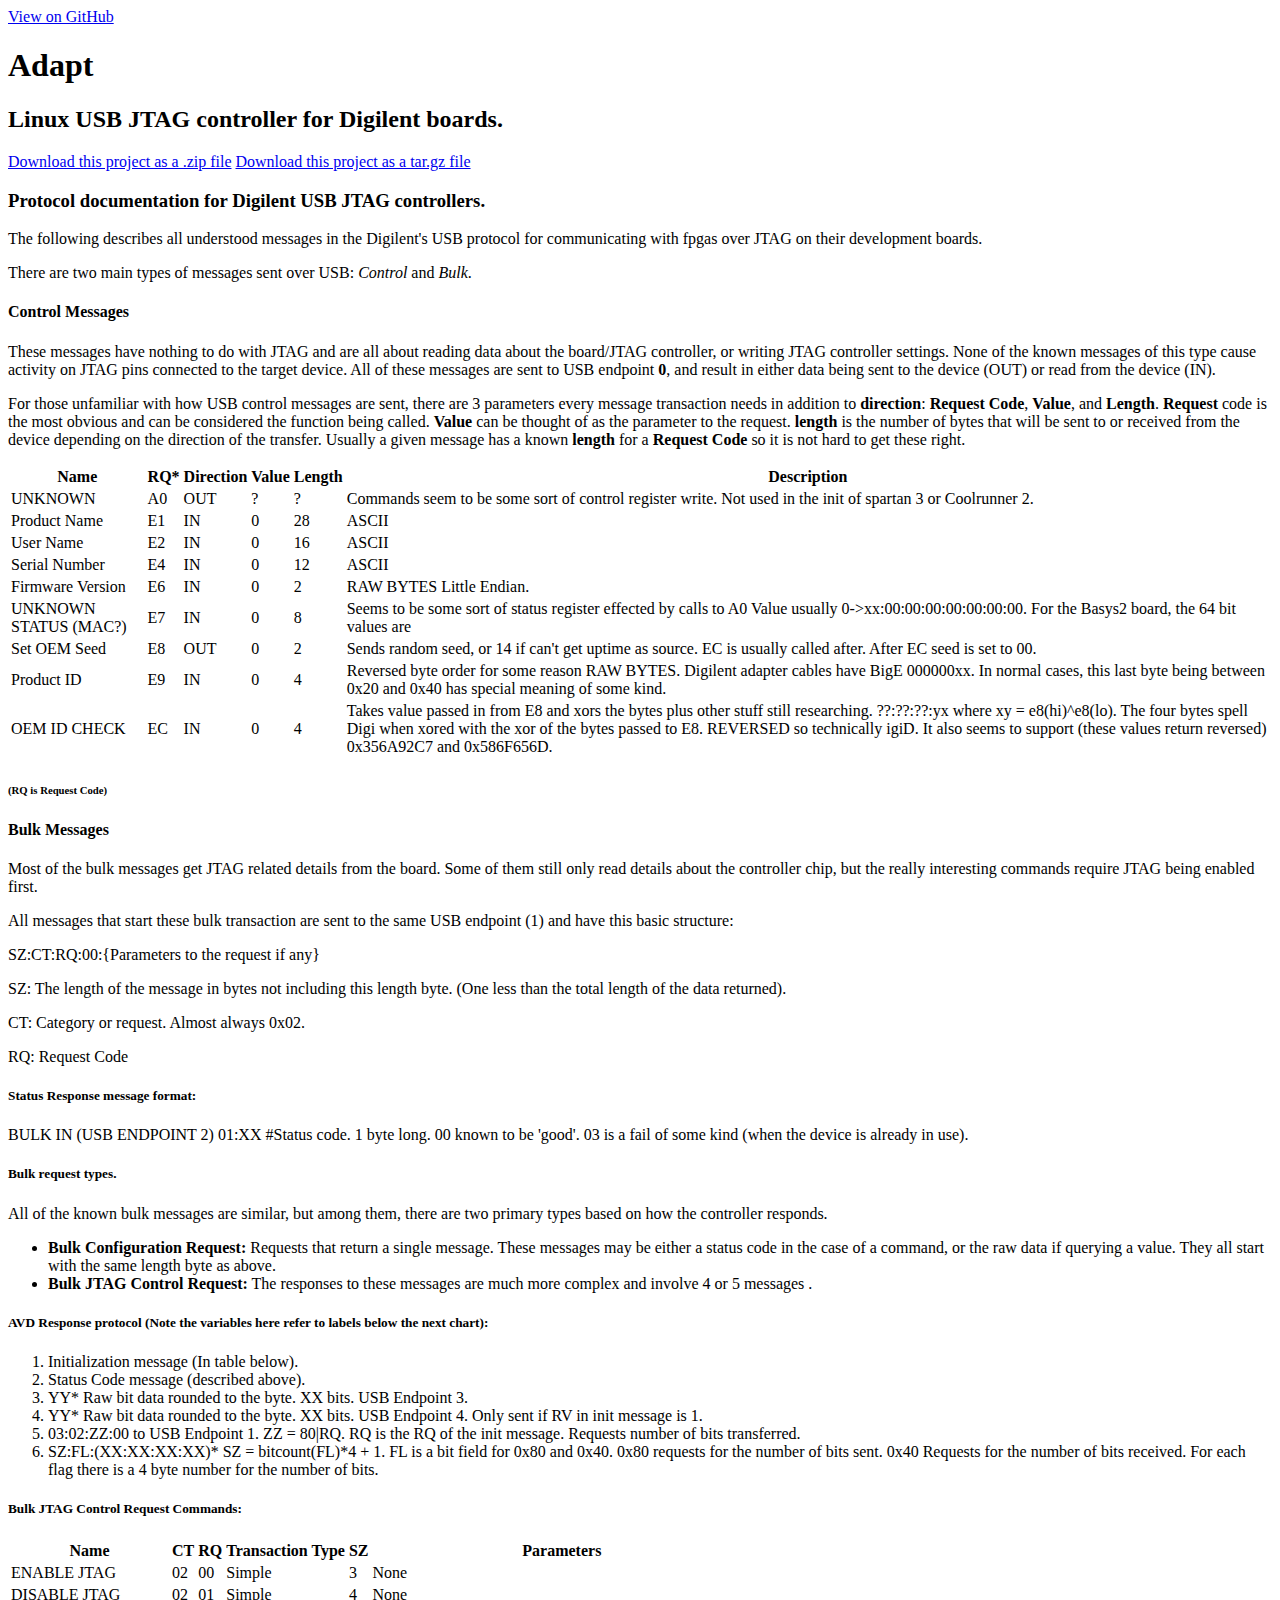
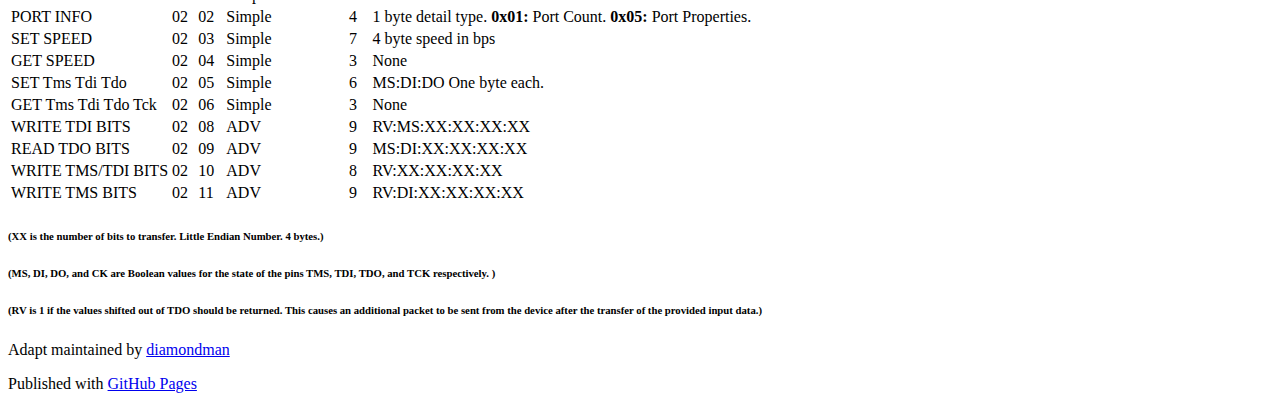
==== index.html @ ae6c01fd "Update index.html" ====
<!DOCTYPE html>
<html>

  <head>
    <meta charset='utf-8' />
    <meta http-equiv="X-UA-Compatible" content="chrome=1" />
    <meta name="description" content="Adapt : Linux USB JTAG controller for Digilent boards." />

    <link rel="stylesheet" type="text/css" media="screen" href="stylesheets/stylesheet.css">

    <title>Adapt</title>
  </head>

  <body>

    <!-- HEADER -->
    <div id="header_wrap" class="outer">
        <header class="inner">
          <a id="forkme_banner" href="https://github.com/diamondman/Adapt">View on GitHub</a>

          <h1 id="project_title">Adapt</h1>
          <h2 id="project_tagline">Linux USB JTAG controller for Digilent boards.</h2>

            <section id="downloads">
              <a class="zip_download_link" href="https://github.com/diamondman/Adapt/zipball/master">Download this project as a .zip file</a>
              <a class="tar_download_link" href="https://github.com/diamondman/Adapt/tarball/master">Download this project as a tar.gz file</a>
            </section>
        </header>
    </div>

    <!-- MAIN CONTENT -->
    <div id="main_content_wrap" class="outer">
      <section id="main_content" class="inner">
        <h3>
<a name="protocol-documentation-for-digilent-usb-jtag-controllers" class="anchor" href="#protocol-documentation-for-digilent-usb-jtag-controllers"><span class="octicon octicon-link"></span></a>Protocol documentation for Digilent USB JTAG controllers.</h3>

<p>The following describes all understood messages in the Digilent's USB protocol for communicating with fpgas over JTAG on their development boards.</p>

<p>There are two main types of messages sent over USB: <em>Control</em> and <em>Bulk</em>.</p>

<h4>
<a name="control-messages" class="anchor" href="#control-messages"><span class="octicon octicon-link"></span></a>Control Messages</h4>

<p>These messages have nothing to do with JTAG and are all about reading data about the board/JTAG controller, or writing JTAG controller settings. None of the known messages of this type cause activity on JTAG pins connected to the target device. All of these messages are sent to USB endpoint <strong>0</strong>, and result in either data being sent to the device (OUT) or read from the device (IN). </p>

<p>For those unfamiliar with how USB control messages are sent, there are 3 parameters every message transaction needs in addition to <strong>direction</strong>: <strong>Request Code</strong>, <strong>Value</strong>, and <strong>Length</strong>. <strong>Request</strong> code is the most obvious and can be considered the function being called. <strong>Value</strong> can be thought of as the parameter to the request. <strong>length</strong> is the number of bytes that will be sent to or received from the device depending on the direction of the transfer. Usually a given message has a known <strong>length</strong> for a <strong>Request Code</strong> so it is not hard to get these right.</p>

<table>
<thead><tr>
<th>Name</th>
<th>RQ*</th>
<th>Direction</th>
<th>Value</th>
<th>Length</th>
<th>Description</th>
</tr></thead>
<tbody>
<tr>
<td>UNKNOWN</td>
<td>A0</td>
<td>OUT</td>
<td>?</td>
<td>?</td>
<td>Commands seem to be some sort of control register write. Not used in the init of spartan 3 or Coolrunner 2.</td>
</tr>
<tr>
<td>Product Name</td>
<td>E1</td>
<td>IN</td>
<td>0</td>
<td>28</td>
<td>ASCII</td>
</tr>
<tr>
<td>User Name</td>
<td>E2</td>
<td>IN</td>
<td>0</td>
<td>16</td>
<td>ASCII</td>
</tr>
<tr>
<td>Serial Number</td>
<td>E4</td>
<td>IN</td>
<td>0</td>
<td>12</td>
<td>ASCII</td>
</tr>
<tr>
<td>Firmware Version</td>
<td>E6</td>
<td>IN</td>
<td>0</td>
<td>2</td>
<td>RAW BYTES Little Endian.</td>
</tr>
<tr>
<td>UNKNOWN STATUS (MAC?)</td>
<td>E7</td>
<td>IN</td>
<td>0</td>
<td>8</td>
<td>Seems to be some sort of status register effected by calls to A0 Value usually 0-&gt;xx:00:00:00:00:00:00:00. For the Basys2 board, the 64 bit values are</td>
</tr>
<tr>
<td>Set OEM Seed</td>
<td>E8</td>
<td>OUT</td>
<td>0</td>
<td>2</td>
<td>Sends random seed, or 14 if can't get uptime as source. EC is usually called after. After EC seed is set to 00.</td>
</tr>
<tr>
<td>Product ID</td>
<td>E9</td>
<td>IN</td>
<td>0</td>
<td>4</td>
<td>Reversed byte order for some reason RAW BYTES. Digilent adapter cables have BigE 000000xx. In normal cases, this last byte being between 0x20 and 0x40 has special meaning of some kind.</td>
</tr>
<tr>
<td>OEM ID CHECK</td>
<td>EC</td>
<td>IN</td>
<td>0</td>
<td>4</td>
<td>Takes value passed in from E8 and xors the bytes plus other stuff still researching. ??:??:??:yx where xy = e8(hi)^e8(lo). The four bytes spell Digi when xored with the xor of the bytes passed to E8. REVERSED so technically igiD. It also seems to support (these values return reversed) 0x356A92C7 and 0x586F656D.</td>
</tr>
</tbody>
</table><h6>
<a name="rq-is-request-code" class="anchor" href="#rq-is-request-code"><span class="octicon octicon-link"></span></a>(RQ is Request Code)</h6>

<h4>
<a name="bulk-messages" class="anchor" href="#bulk-messages"><span class="octicon octicon-link"></span></a>Bulk Messages</h4>

<p>Most of the bulk messages get JTAG related details from the board. Some of them still only read details about the controller chip, but the really interesting commands require JTAG being enabled first.</p>

<p>All messages that start these bulk transaction are sent to the same USB endpoint (1) and have this basic structure:</p>

<p>SZ:CT:RQ:00:{Parameters to the request if any}</p>

<p>SZ: The length of the message in bytes not including this length byte. (One less than the total length of the data returned).</p>

<p>CT: Category or request. Almost always 0x02.</p>

<p>RQ: Request Code</p>

<h5>
<a name="status-response-message-format" class="anchor" href="#status-response-message-format"><span class="octicon octicon-link"></span></a>Status Response message format:</h5>

<p>BULK IN (USB ENDPOINT 2) 01:XX #Status code. 1 byte long. 00 known to be 'good'. 03 is a fail of some kind (when the device is already in use).</p>

<h5>
<a name="bulk-request-types" class="anchor" href="#bulk-request-types"><span class="octicon octicon-link"></span></a>Bulk request types.</h5>

<p>All of the known bulk messages are similar, but among them, there are two primary types based on how the controller responds.</p>

<ul>
<li>
<strong>Bulk Configuration Request:</strong> Requests that return a single message. These messages may be either a status code in the case of a command, or the raw data if querying a value. They all start with the same length byte as above.</li>
<li>
<strong>Bulk JTAG Control Request:</strong> The responses to these messages are much more complex and involve 4 or 5 messages .</li>
</ul><h5>
<a name="avd-response-protocol-note-the-variables-here-refer-to-labels-below-the-next-chart" class="anchor" href="#avd-response-protocol-note-the-variables-here-refer-to-labels-below-the-next-chart"><span class="octicon octicon-link"></span></a>AVD Response protocol (Note the variables here refer to labels below the next chart):</h5>

<ol>
<li>Initialization message (In table below).</li>
<li>Status Code message (described above).</li>
<li>YY* Raw bit data rounded to the byte. XX bits. USB Endpoint 3.</li>
<li>YY* Raw bit data rounded to the byte. XX bits. USB Endpoint 4. Only sent if RV in init message is 1.</li>
<li>03:02:ZZ:00 to USB Endpoint 1. ZZ = 80|RQ. RQ is the RQ of the init message. Requests number of bits transferred.</li>
<li>SZ:FL:(XX:XX:XX:XX)* SZ = bitcount(FL)*4 + 1. FL is a bit field for 0x80 and 0x40. 0x80 requests for the number of bits sent. 0x40 Requests for the number of bits received. For each flag there is a 4 byte number for the number of bits.</li>
</ol><h5>
<a name="bulk-jtag-control-request-commands" class="anchor" href="#bulk-jtag-control-request-commands"><span class="octicon octicon-link"></span></a>Bulk JTAG Control Request Commands:</h5>

<table>
<thead><tr>
<th>Name</th>
<th>CT</th>
<th>RQ</th>
<th>Transaction Type</th>
<th>SZ</th>
<th>Parameters</th>
</tr></thead>
<tbody>
<tr>
<td>ENABLE JTAG</td>
<td>02</td>
<td>00</td>
<td>Simple</td>
<td>3</td>
<td>None</td>
</tr>
<tr>
<td>DISABLE JTAG</td>
<td>02</td>
<td>01</td>
<td>Simple</td>
<td>4</td>
<td>None</td>
</tr>
<tr>
<td>PORT INFO</td>
<td>02</td>
<td>02</td>
<td>Simple</td>
<td>4</td>
<td>1 byte detail type. <strong>0x01:</strong> Port Count. <strong>0x05:</strong> Port Properties.</td>
</tr>
<tr>
<td>SET SPEED</td>
<td>02</td>
<td>03</td>
<td>Simple</td>
<td>7</td>
<td>4 byte speed in bps</td>
</tr>
<tr>
<td>GET SPEED</td>
<td>02</td>
<td>04</td>
<td>Simple</td>
<td>3</td>
<td>None</td>
</tr>
<tr>
<td>SET Tms Tdi Tdo</td>
<td>02</td>
<td>05</td>
<td>Simple</td>
<td>6</td>
<td>MS:DI:DO One byte each.</td>
</tr>
<tr>
<td>GET Tms Tdi Tdo Tck</td>
<td>02</td>
<td>06</td>
<td>Simple</td>
<td>3</td>
<td>None</td>
</tr>
<tr>
<td>WRITE TDI BITS</td>
<td>02</td>
<td>08</td>
<td>ADV</td>
<td>9</td>
<td>RV:MS:XX:XX:XX:XX</td>
</tr>
<tr>
<td>READ TDO BITS</td>
<td>02</td>
<td>09</td>
<td>ADV</td>
<td>9</td>
<td>MS:DI:XX:XX:XX:XX</td>
</tr>
<tr>
<td>WRITE TMS/TDI BITS</td>
<td>02</td>
<td>10</td>
<td>ADV</td>
<td>8</td>
<td>RV:XX:XX:XX:XX</td>
</tr>
<tr>
<td>WRITE TMS BITS</td>
<td>02</td>
<td>11</td>
<td>ADV</td>
<td>9</td>
<td>RV:DI:XX:XX:XX:XX</td>
</tr>
</tbody>
</table><h6>
<a name="xx-is-the-number-of-bits-to-transfer-little-endian-number-4-bytes" class="anchor" href="#xx-is-the-number-of-bits-to-transfer-little-endian-number-4-bytes"><span class="octicon octicon-link"></span></a>(XX is the number of bits to transfer. Little Endian Number. 4 bytes.)</h6>

<h6>
<a name="ms-di-do-and-ck-are-boolean-values-for-the-state-of-the-pins-tms-tdi-tdo-and-tck-respectively-" class="anchor" href="#ms-di-do-and-ck-are-boolean-values-for-the-state-of-the-pins-tms-tdi-tdo-and-tck-respectively-"><span class="octicon octicon-link"></span></a>(MS, DI, DO, and CK are Boolean values for the state of the pins TMS, TDI, TDO, and TCK respectively. )</h6>

<h6>
<a name="rv-is-1-if-the-values-shifted-out-of-tdo-should-be-returned-this-causes-an-additional-packet-to-be-sent-from-the-device-after-the-transfer-of-the-provided-input-data" class="anchor" href="#rv-is-1-if-the-values-shifted-out-of-tdo-should-be-returned-this-causes-an-additional-packet-to-be-sent-from-the-device-after-the-transfer-of-the-provided-input-data"><span class="octicon octicon-link"></span></a>(RV is 1 if the values shifted out of TDO should be returned. This causes an additional packet to be sent from the device after the transfer of the provided input data.)</h6>
      </section>
    </div>

    <!-- FOOTER  -->
    <div id="footer_wrap" class="outer">
      <footer class="inner">
        <p class="copyright">Adapt maintained by <a href="https://github.com/diamondman">diamondman</a></p>
        <p>Published with <a href="http://pages.github.com">GitHub Pages</a></p>
      </footer>
    </div>

    

  </body>
</html>
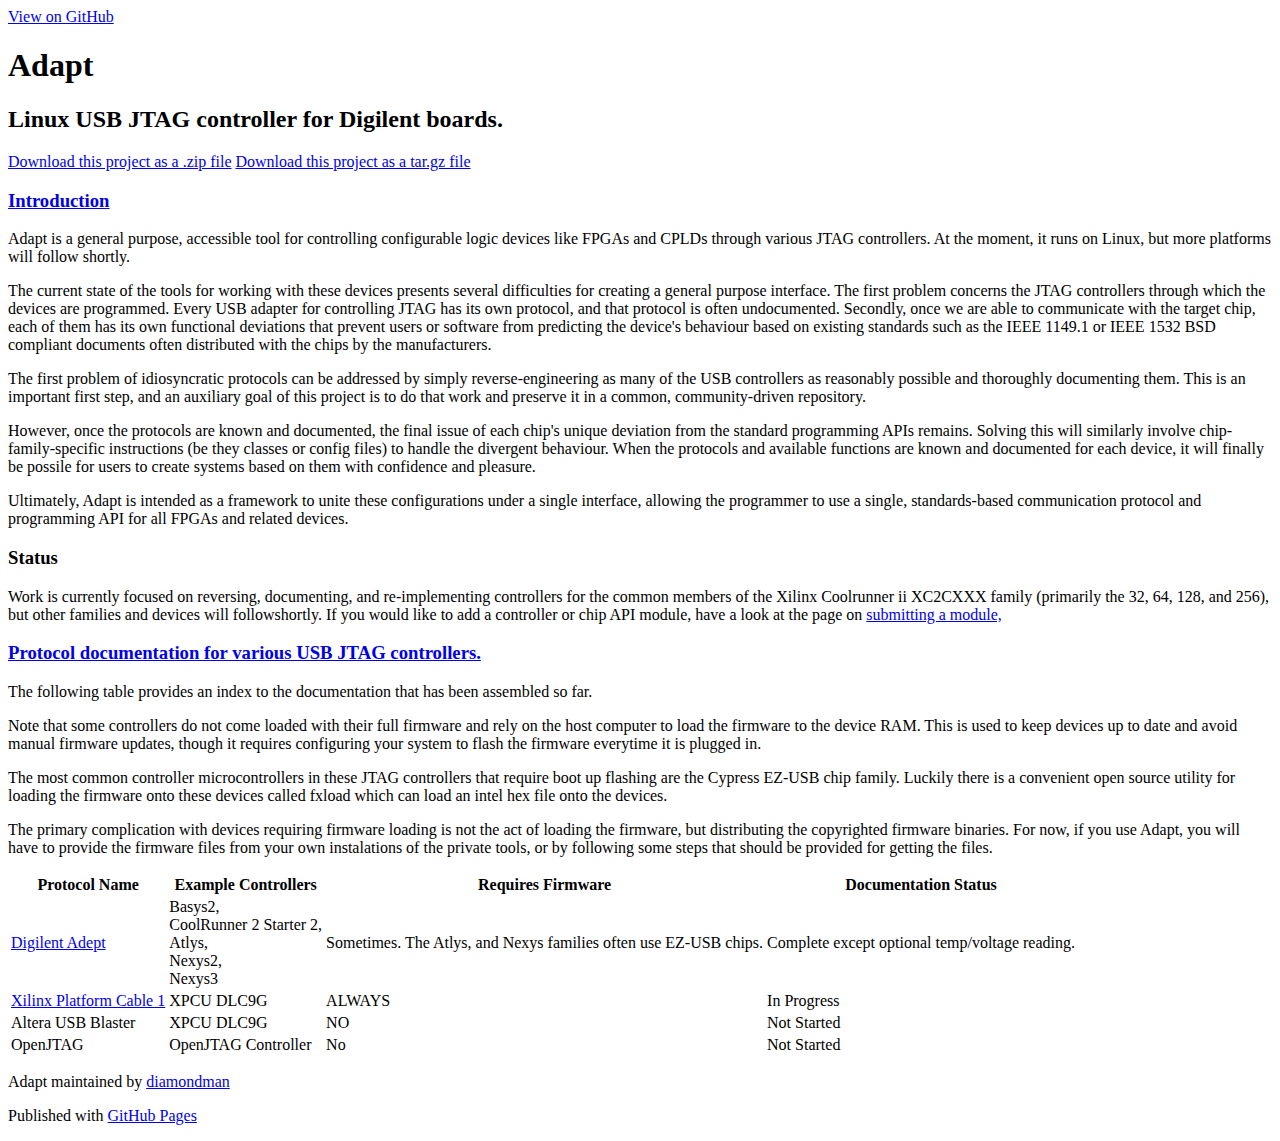
==== commit 4b45f945: "fix language in index.html. fixes #2" ====
--- a/index.html
+++ b/index.html
@@ -32,257 +32,69 @@
     <div id="main_content_wrap" class="outer">
       <section id="main_content" class="inner">
         <h3>
-<a name="protocol-documentation-for-digilent-usb-jtag-controllers" class="anchor" href="#protocol-documentation-for-digilent-usb-jtag-controllers"><span class="octicon octicon-link"></span></a>Protocol documentation for Digilent USB JTAG controllers.</h3>
+<a name="introduction" class="anchor" href="#introduction"><span class="octicon octicon-link">Introduction</span></a></h3>
+                <p>Adapt is a general purpose, accessible tool for controlling configurable logic devices like FPGAs and CPLDs through various JTAG controllers. At the moment, it runs on Linux, but more platforms will follow shortly.</p>
+                <p>The current state of the tools for working with these devices presents several difficulties for creating a general purpose interface. The first problem concerns the JTAG controllers through which the devices are programmed. Every USB adapter for controlling JTAG has its own protocol, and that protocol is often undocumented. Secondly, once we are able to communicate with the target chip, each of them has its own functional deviations that prevent users or software from predicting the device's behaviour based on existing standards such as the IEEE 1149.1 or IEEE 1532 BSD compliant documents often distributed with the chips by the manufacturers.</p>
+                <p>The first problem of idiosyncratic protocols can be addressed by simply reverse-engineering as many of the USB controllers as reasonably possible and thoroughly documenting them. This is an important first step, and an auxiliary goal of this project is to do that work and preserve it in a common, community-driven repository.</p>
+                <p>However, once the protocols are known and documented, the final issue of each chip's unique deviation from the standard programming APIs remains. Solving this will similarly involve chip-family-specific instructions (be they classes or config files) to handle the divergent behaviour. When the protocols and available functions are known and documented for each device, it will finally be possile for users to create systems based on them with confidence and pleasure.</p>
+                <p>Ultimately, Adapt is intended as a framework to unite these configurations under a single interface, allowing the programmer to use a single, standards-based communication protocol and programming API for all FPGAs and related devices.</p>
 
-<p>The following describes all understood messages in the Digilent's USB protocol for communicating with fpgas over JTAG on their development boards.</p>
+                <h3>Status</h3>
+                <p>Work is currently focused on reversing, documenting, and re-implementing controllers for the common members of the Xilinx Coolrunner ii XC2CXXX family (primarily the 32, 64, 128, and 256), but other families and devices will followshortly. If you would like to add a controller or chip API module, have a look at the page on <a href="submitting_a_module.html">submitting a module,</a></p>
 
-<p>There are two main types of messages sent over USB: <em>Control</em> and <em>Bulk</em>.</p>
+                <h3>
+                    <a name="protocol-documentation-for-usb-jtag-controllers" class="anchor" href="#protocol-documentation-for-usb-jtag-controllers"><span class="octicon octicon-link">Protocol documentation for various USB JTAG controllers.</span></a></h3>
+                <p>The following table provides an index to the documentation that has been assembled so far.</p> 
+                <p>Note that some controllers do not come loaded with their full firmware and rely on the host computer to load the firmware to the device RAM. This is used to keep devices up to date and avoid manual firmware updates, though it requires configuring your system to flash the firmware everytime it is plugged in.</p>
+                <p>The most common controller microcontrollers in these JTAG controllers that require boot up flashing are the Cypress EZ-USB chip family. Luckily there is a convenient open source utility for loading the firmware onto these devices called fxload which can load an intel hex file onto the devices. </p>
+                <p>The primary complication with devices requiring firmware loading is not the act of loading the firmware, but distributing the copyrighted firmware binaries. For now, if you use Adapt, you will have to provide the firmware files from your own instalations of the private tools, or by following some steps that should be provided for getting the files.</p>
 
-<h4>
-<a name="control-messages" class="anchor" href="#control-messages"><span class="octicon octicon-link"></span></a>Control Messages</h4>
+	<table>
+	  <thead><tr>
+	      <th>Protocol Name</th>
+	      <th>Example Controllers</th>
+	      <th>Requires Firmware</th>
+	      <th>Documentation Status</th>
+	  </tr></thead>
 
-<p>These messages have nothing to do with JTAG and are all about reading data about the board/JTAG controller, or writing JTAG controller settings. None of the known messages of this type cause activity on JTAG pins connected to the target device. All of these messages are sent to USB endpoint <strong>0</strong>, and result in either data being sent to the device (OUT) or read from the device (IN). </p>
+	  <tbody>
+	    <tr>
+	      <td><a href="cable_digilent_adept.html">Digilent Adept</a></td>
+	      <td>Basys2,<br>
+		CoolRunner 2 Starter 2,<br>
+		Atlys,<br>
+		Nexys2,<br>
+		Nexys3
+	      <td>Sometimes. The Atlys, and Nexys families often use EZ-USB chips.</td>
+	      <td>Complete except optional temp/voltage reading.</td>
+	    </tr>
+	    <tr>
+	      <td><a href="cable_xilinx_PCU.html">Xilinx Platform Cable 1</a></td>
+	      <td>XPCU DLC9G</td>
+	      <td>ALWAYS</td>
+	      <td>In Progress</td>
+	    </tr>
+	    <tr>
+	      <td><!--<a href="cable_Altera_USB_Blaster.html">-->Altera USB Blaster<!--<a>--></td>
+	      <td>XPCU DLC9G</td>
+	      <td>NO</td>
+	      <td>Not Started</td>
+	    </tr>
+	    <tr>
+	      <td><!--<a href="cable_OpenJTAG.html">-->OpenJTAG<!--<a>--></td>
+	      <td>OpenJTAG Controller</td>
+	      <td>No</td>
+	      <td>Not Started</td>
+	    </tr>
+	  </tbody>
+	</table>
 
-<p>For those unfamiliar with how USB control messages are sent, there are 3 parameters every message transaction needs in addition to <strong>direction</strong>: <strong>Request Code</strong>, <strong>Value</strong>, and <strong>Length</strong>. <strong>Request</strong> code is the most obvious and can be considered the function being called. <strong>Value</strong> can be thought of as the parameter to the request. <strong>length</strong> is the number of bytes that will be sent to or received from the device depending on the direction of the transfer. Usually a given message has a known <strong>length</strong> for a <strong>Request Code</strong> so it is not hard to get these right.</p>
-
-<table>
-<thead><tr>
-<th>Name</th>
-<th>RQ*</th>
-<th>Direction</th>
-<th>Value</th>
-<th>Length</th>
-<th>Description</th>
-</tr></thead>
-<tbody>
-<tr>
-<td>UNKNOWN</td>
-<td>A0</td>
-<td>OUT</td>
-<td>?</td>
-<td>?</td>
-<td>Commands seem to be some sort of control register write. Not used in the init of spartan 3 or Coolrunner 2.</td>
-</tr>
-<tr>
-<td>Product Name</td>
-<td>E1</td>
-<td>IN</td>
-<td>0</td>
-<td>28</td>
-<td>ASCII</td>
-</tr>
-<tr>
-<td>User Name</td>
-<td>E2</td>
-<td>IN</td>
-<td>0</td>
-<td>16</td>
-<td>ASCII</td>
-</tr>
-<tr>
-<td>Serial Number</td>
-<td>E4</td>
-<td>IN</td>
-<td>0</td>
-<td>12</td>
-<td>ASCII</td>
-</tr>
-<tr>
-<td>Firmware Version</td>
-<td>E6</td>
-<td>IN</td>
-<td>0</td>
-<td>2</td>
-<td>RAW BYTES Little Endian.</td>
-</tr>
-<tr>
-<td>UNKNOWN STATUS (MAC?)</td>
-<td>E7</td>
-<td>IN</td>
-<td>0</td>
-<td>8</td>
-<td>Seems to be some sort of status register effected by calls to A0 Value usually 0-&gt;xx:00:00:00:00:00:00:00. For the Basys2 board, the 64 bit values are</td>
-</tr>
-<tr>
-<td>Set OEM Seed</td>
-<td>E8</td>
-<td>OUT</td>
-<td>0</td>
-<td>2</td>
-<td>Sends random seed, or 14 if can't get uptime as source. EC is usually called after. After EC seed is set to 00.</td>
-</tr>
-<tr>
-<td>Product ID</td>
-<td>E9</td>
-<td>IN</td>
-<td>0</td>
-<td>4</td>
-<td>Reversed byte order for some reason RAW BYTES. Digilent adapter cables have BigE 000000xx. In normal cases, this last byte being between 0x20 and 0x40 has special meaning of some kind.</td>
-</tr>
-<tr>
-<td>OEM ID CHECK</td>
-<td>EC</td>
-<td>IN</td>
-<td>0</td>
-<td>4</td>
-<td>Takes value passed in from E8 and xors the bytes plus other stuff still researching. ??:??:??:yx where xy = e8(hi)^e8(lo). The four bytes spell Digi when xored with the xor of the bytes passed to E8. REVERSED so technically igiD. It also seems to support (these values return reversed) 0x356A92C7 and 0x586F656D.</td>
-</tr>
-</tbody>
-</table><h6>
-<a name="rq-is-request-code" class="anchor" href="#rq-is-request-code"><span class="octicon octicon-link"></span></a>(RQ is Request Code)</h6>
-
-<h4>
-<a name="bulk-messages" class="anchor" href="#bulk-messages"><span class="octicon octicon-link"></span></a>Bulk Messages</h4>
-
-<p>Most of the bulk messages get JTAG related details from the board. Some of them still only read details about the controller chip, but the really interesting commands require JTAG being enabled first.</p>
-
-<p>All messages that start these bulk transaction are sent to the same USB endpoint (1) and have this basic structure:</p>
-
-<p>SZ:CT:RQ:00:{Parameters to the request if any}</p>
-
-<p>SZ: The length of the message in bytes not including this length byte. (One less than the total length of the data returned).</p>
-
-<p>CT: Category or request. Almost always 0x02.</p>
-
-<p>RQ: Request Code</p>
-
-<h5>
-<a name="status-response-message-format" class="anchor" href="#status-response-message-format"><span class="octicon octicon-link"></span></a>Status Response message format:</h5>
-
-<p>BULK IN (USB ENDPOINT 2) 01:XX #Status code. 1 byte long. 00 known to be 'good'. 03 is a fail of some kind (when the device is already in use).</p>
-
-<h5>
-<a name="bulk-request-types" class="anchor" href="#bulk-request-types"><span class="octicon octicon-link"></span></a>Bulk request types.</h5>
-
-<p>All of the known bulk messages are similar, but among them, there are two primary types based on how the controller responds.</p>
-
-<ul>
-<li>
-<strong>Bulk Configuration Request:</strong> Requests that return a single message. These messages may be either a status code in the case of a command, or the raw data if querying a value. They all start with the same length byte as above.</li>
-<li>
-<strong>Bulk JTAG Control Request:</strong> The responses to these messages are much more complex and involve 4 or 5 messages .</li>
-</ul><h5>
-<a name="avd-response-protocol-note-the-variables-here-refer-to-labels-below-the-next-chart" class="anchor" href="#avd-response-protocol-note-the-variables-here-refer-to-labels-below-the-next-chart"><span class="octicon octicon-link"></span></a>AVD Response protocol (Note the variables here refer to labels below the next chart):</h5>
-
-<ol>
-<li>Initialization message (In table below).</li>
-<li>Status Code message (described above).</li>
-<li>YY* Raw bit data rounded to the byte. XX bits. USB Endpoint 3.</li>
-<li>YY* Raw bit data rounded to the byte. XX bits. USB Endpoint 4. Only sent if RV in init message is 1.</li>
-<li>03:02:ZZ:00 to USB Endpoint 1. ZZ = 80|RQ. RQ is the RQ of the init message. Requests number of bits transferred.</li>
-<li>SZ:FL:(XX:XX:XX:XX)* SZ = bitcount(FL)*4 + 1. FL is a bit field for 0x80 and 0x40. 0x80 requests for the number of bits sent. 0x40 Requests for the number of bits received. For each flag there is a 4 byte number for the number of bits.</li>
-</ol><h5>
-<a name="bulk-jtag-control-request-commands" class="anchor" href="#bulk-jtag-control-request-commands"><span class="octicon octicon-link"></span></a>Bulk JTAG Control Request Commands:</h5>
-
-<table>
-<thead><tr>
-<th>Name</th>
-<th>CT</th>
-<th>RQ</th>
-<th>Transaction Type</th>
-<th>SZ</th>
-<th>Parameters</th>
-</tr></thead>
-<tbody>
-<tr>
-<td>ENABLE JTAG</td>
-<td>02</td>
-<td>00</td>
-<td>Simple</td>
-<td>3</td>
-<td>None</td>
-</tr>
-<tr>
-<td>DISABLE JTAG</td>
-<td>02</td>
-<td>01</td>
-<td>Simple</td>
-<td>4</td>
-<td>None</td>
-</tr>
-<tr>
-<td>PORT INFO</td>
-<td>02</td>
-<td>02</td>
-<td>Simple</td>
-<td>4</td>
-<td>1 byte detail type. <strong>0x01:</strong> Port Count. <strong>0x05:</strong> Port Properties.</td>
-</tr>
-<tr>
-<td>SET SPEED</td>
-<td>02</td>
-<td>03</td>
-<td>Simple</td>
-<td>7</td>
-<td>4 byte speed in bps</td>
-</tr>
-<tr>
-<td>GET SPEED</td>
-<td>02</td>
-<td>04</td>
-<td>Simple</td>
-<td>3</td>
-<td>None</td>
-</tr>
-<tr>
-<td>SET Tms Tdi Tdo</td>
-<td>02</td>
-<td>05</td>
-<td>Simple</td>
-<td>6</td>
-<td>MS:DI:DO One byte each.</td>
-</tr>
-<tr>
-<td>GET Tms Tdi Tdo Tck</td>
-<td>02</td>
-<td>06</td>
-<td>Simple</td>
-<td>3</td>
-<td>None</td>
-</tr>
-<tr>
-<td>WRITE TDI BITS</td>
-<td>02</td>
-<td>08</td>
-<td>ADV</td>
-<td>9</td>
-<td>RV:MS:XX:XX:XX:XX</td>
-</tr>
-<tr>
-<td>READ TDO BITS</td>
-<td>02</td>
-<td>09</td>
-<td>ADV</td>
-<td>9</td>
-<td>MS:DI:XX:XX:XX:XX</td>
-</tr>
-<tr>
-<td>WRITE TMS/TDI BITS</td>
-<td>02</td>
-<td>10</td>
-<td>ADV</td>
-<td>8</td>
-<td>RV:XX:XX:XX:XX</td>
-</tr>
-<tr>
-<td>WRITE TMS BITS</td>
-<td>02</td>
-<td>11</td>
-<td>ADV</td>
-<td>9</td>
-<td>RV:DI:XX:XX:XX:XX</td>
-</tr>
-</tbody>
-</table><h6>
-<a name="xx-is-the-number-of-bits-to-transfer-little-endian-number-4-bytes" class="anchor" href="#xx-is-the-number-of-bits-to-transfer-little-endian-number-4-bytes"><span class="octicon octicon-link"></span></a>(XX is the number of bits to transfer. Little Endian Number. 4 bytes.)</h6>
-
-<h6>
-<a name="ms-di-do-and-ck-are-boolean-values-for-the-state-of-the-pins-tms-tdi-tdo-and-tck-respectively-" class="anchor" href="#ms-di-do-and-ck-are-boolean-values-for-the-state-of-the-pins-tms-tdi-tdo-and-tck-respectively-"><span class="octicon octicon-link"></span></a>(MS, DI, DO, and CK are Boolean values for the state of the pins TMS, TDI, TDO, and TCK respectively. )</h6>
-
-<h6>
-<a name="rv-is-1-if-the-values-shifted-out-of-tdo-should-be-returned-this-causes-an-additional-packet-to-be-sent-from-the-device-after-the-transfer-of-the-provided-input-data" class="anchor" href="#rv-is-1-if-the-values-shifted-out-of-tdo-should-be-returned-this-causes-an-additional-packet-to-be-sent-from-the-device-after-the-transfer-of-the-provided-input-data"><span class="octicon octicon-link"></span></a>(RV is 1 if the values shifted out of TDO should be returned. This causes an additional packet to be sent from the device after the transfer of the provided input data.)</h6>
       </section>
     </div>
+
+
+
+
 
     <!-- FOOTER  -->
     <div id="footer_wrap" class="outer">
